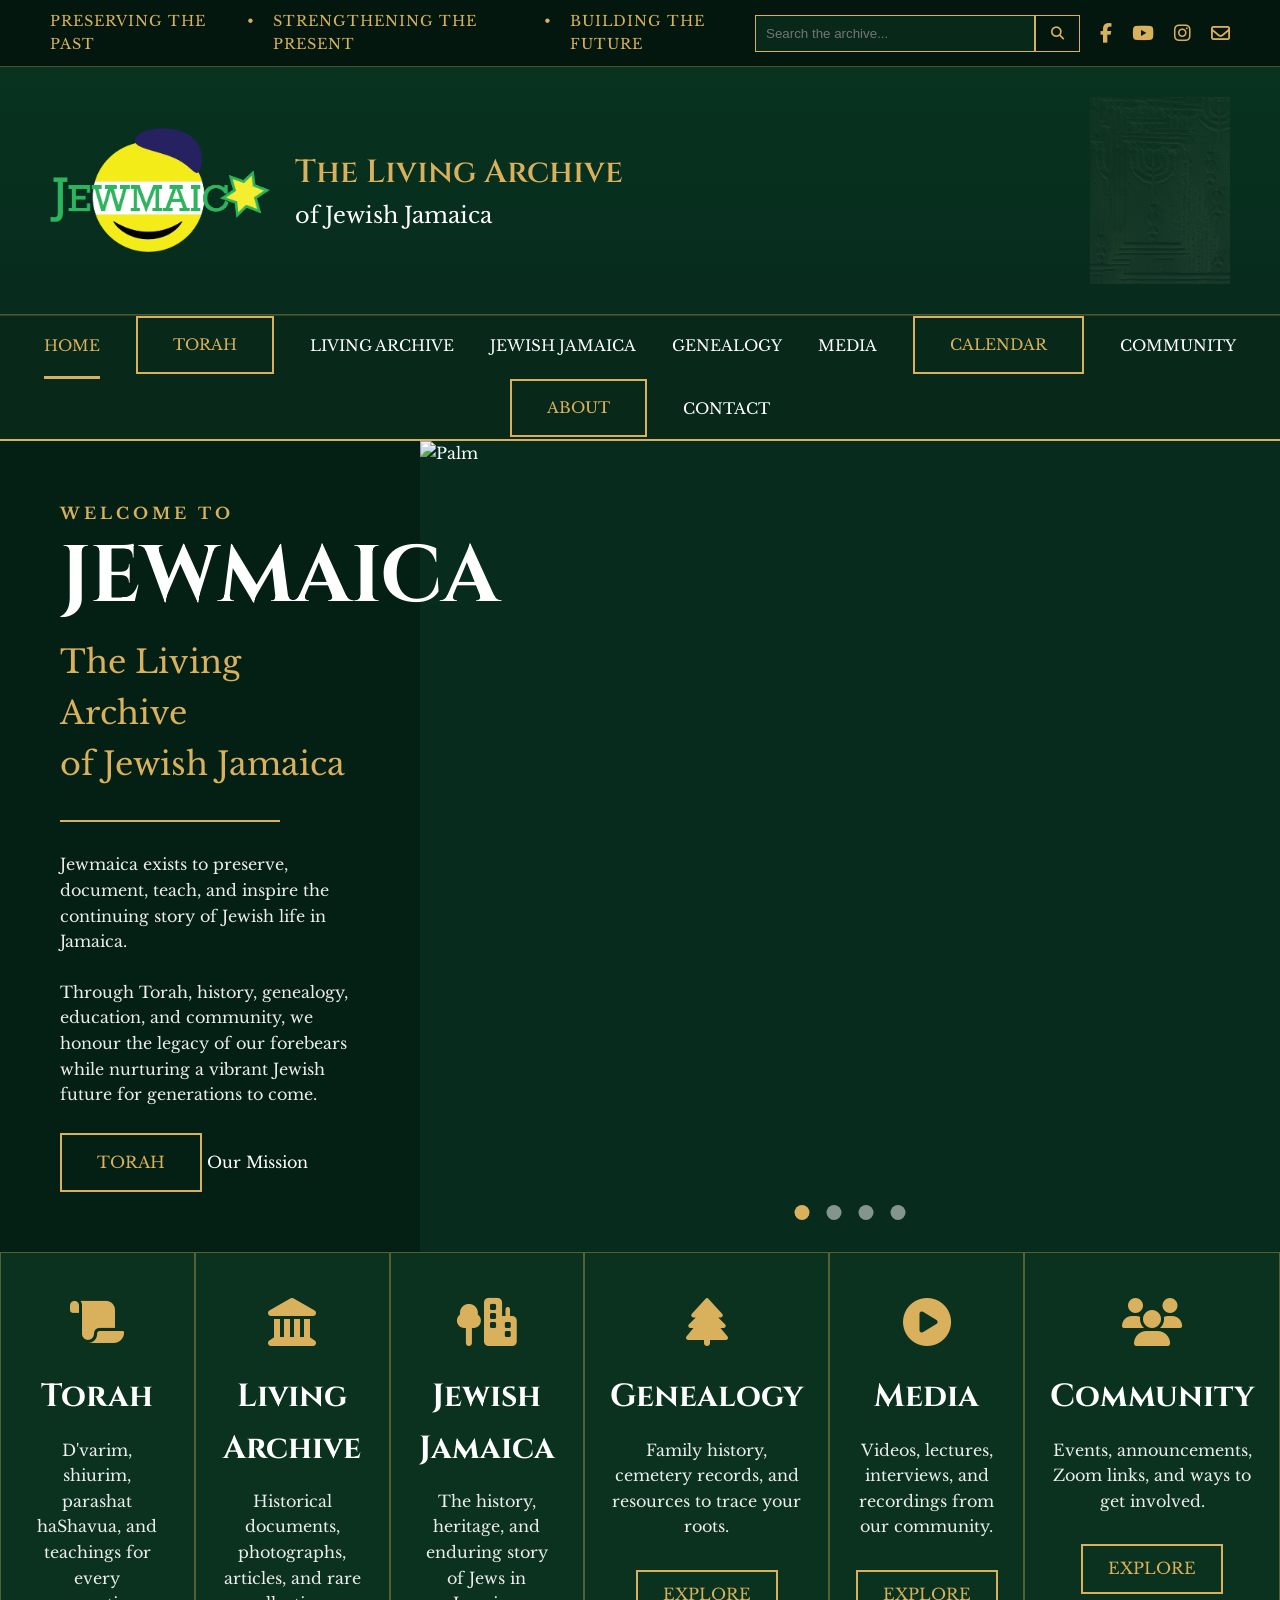
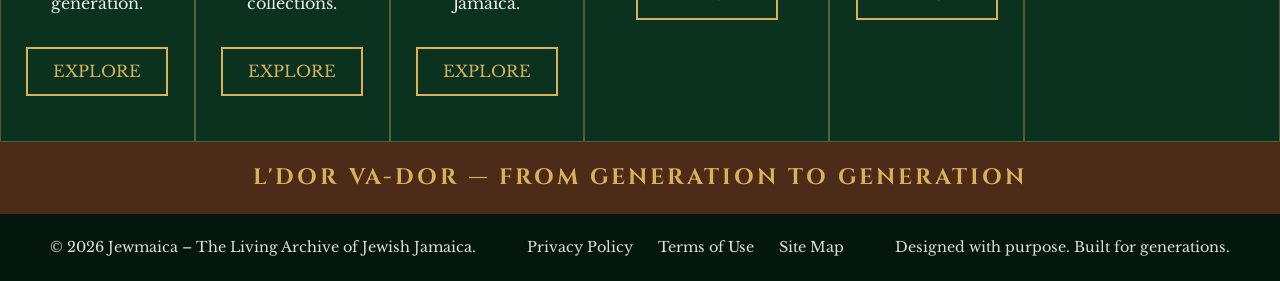
==== index.html @ 3b2e529c "Update index.html" ====
<!DOCTYPE html>
<html lang="en">

<head>
    <meta charset="UTF-8">
    <meta name="viewport" content="width=device-width, initial-scale=1.0">

    <title>Jewmaica | The Living Archive of Jewish Jamaica</title>

    <link rel="stylesheet" href="assets/css/style.css">

</head>

    <title>Jewmaica | The Living Archive of Jewish Jamaica</title>

    <meta name="description"
        content="Jewmaica exists to preserve, document, teach and inspire the continuing story of Jewish life in Jamaica.">

    <link rel="stylesheet" href="style.css">

    <!-- Google Fonts -->
    <link rel="preconnect" href="https://fonts.googleapis.com">
    <link rel="preconnect" href="https://fonts.gstatic.com" crossorigin>

    <link href="https://fonts.googleapis.com/css2?family=Cinzel:wght@400;500;600;700&family=Libre+Baskerville:wght@400;700&display=swap" rel="stylesheet">

    <!-- Font Awesome -->
    <link rel="stylesheet"
        href="https://cdnjs.cloudflare.com/ajax/libs/font-awesome/6.7.2/css/all.min.css">

</head>

<body>

<!-- ========================================= -->
<!-- TOP BAR -->
<!-- ========================================= -->

<div class="top-bar">

    <div class="top-left">

        <span>Preserving the Past</span>

        <span>•</span>

        <span>Strengthening the Present</span>

        <span>•</span>

        <span>Building the Future</span>

    </div>

    <div class="top-right">

        <form>

            <input type="text" placeholder="Search the archive...">

            <button>

                <i class="fa-solid fa-magnifying-glass"></i>

            </button>

        </form>

        <a href="#"><i class="fab fa-facebook-f"></i></a>

        <a href="#"><i class="fab fa-youtube"></i></a>

        <a href="#"><i class="fab fa-instagram"></i></a>

        <a href="#"><i class="fa-regular fa-envelope"></i></a>

    </div>

</div>


<!-- ========================================= -->
<!-- HEADER -->
<!-- ========================================= -->

<header>

<div class="header-container">

<div class="logo-area">

<img src="assets/images/logo.png"
     alt="Jewmaica Logo"
     class="logo">

<div class="site-title">

<h2>The Living Archive</h2>

<h3>of Jewish Jamaica</h3>

</div>

</div>


<div class="header-menorah">

<div class="menorah-area">
    
<img src="assets/images/menorah.jpg"
     alt="Menorah"
    class="menorah">

</div>

</div>

</header>


<!-- ========================================= -->
<!-- NAVIGATION -->
<!-- ========================================= -->

<nav>

<ul>

<li><a href="index.html" class="active">Home</a></li>

<li><a href="pages/torah.html" class="button">TORAH</a></li>

<li><a href="#">Living Archive</a></li>

<li><a href="#">Jewish Jamaica</a></li>

<li><a href="#">Genealogy</a></li>

<li><a href="#">Media</a></li>

<li><a href="pages/calendar.html" class="button">Calendar</a></li>

<li><a href="#">Community</a></li>

<li><a href="pages/about.html" class="button">About</a></li>

<li><a href="#">Contact</a></li>

</ul>

</nav>


<!-- ========================================= -->
<!-- PALM -->
<!-- ========================================= -->

<section class="palm">

<div class="palm-overlay">

<div class="palm-left">

<h4>WELCOME TO</h4>

<h1>JEWMAICA</h1>

<h2>The Living Archive<br>of Jewish Jamaica</h2>

<div class="divider"></div>

<p>

Jewmaica exists to preserve,
document,
teach,
and inspire the continuing story
of Jewish life in Jamaica.

</p>

<p>

Through Torah,
history,
genealogy,
education,
and community,
we honour the legacy of our forebears while nurturing a vibrant Jewish future for generations to come.

</p>

<a href="pages/torah.html" class="button">TORAH</a>

Our Mission

</a>

</div>


<div class="palm-image">

<img src="assets/images/palm.jpg"
     alt="Palm">

<div class="slider-dots">

<span class="active"></span>

<span></span>

<span></span>

<span></span>

</div>

</div>

</div>

</section>


<!-- ========================================= -->
<!-- FEATURE CARDS -->
<!-- ========================================= -->

<section class="cards">

<div class="card">

<i class="fa-solid fa-scroll"></i>

<h3>Torah</h3>

<p>

D'varim,
shiurim,
parashat haShavua,
and teachings
for every generation.

</p>

<a href="#">Explore</a>

</div>


<div class="card">

<i class="fa-solid fa-landmark"></i>

<h3>Living Archive</h3>

<p>

Historical documents,
photographs,
articles,
and rare collections.

</p>

<a href="#">Explore</a>

</div>


<div class="card">

<i class="fa-solid fa-tree-city"></i>

<h3>Jewish Jamaica</h3>

<p>

The history,
heritage,
and enduring story
of Jews in Jamaica.

</p>

<a href="#">Explore</a>

</div>


<div class="card">

<i class="fa-solid fa-tree"></i>

<h3>Genealogy</h3>

<p>

Family history,
cemetery records,
and resources
to trace your roots.

</p>

<a href="#">Explore</a>

</div>


<div class="card">

<i class="fa-solid fa-circle-play"></i>

<h3>Media</h3>

<p>

Videos,
lectures,
interviews,
and recordings
from our community.

</p>

<a href="#">Explore</a>

</div>


<div class="card">

<i class="fa-solid fa-users"></i>

<h3>Community</h3>

<p>

Events,
announcements,
Zoom links,
and ways
to get involved.

</p>

<a href="#">Explore</a>

</div>

</section>


<!-- ========================================= -->
<!-- MOTTO -->
<!-- ========================================= -->

<section class="motto">

<h2>

L'DOR VA-DOR —
FROM GENERATION TO GENERATION

</h2>

</section>


<!-- ========================================= -->
<!-- FOOTER -->
<!-- ========================================= -->

<footer>

<div class="footer-left">

© 2026 Jewmaica –
The Living Archive of Jewish Jamaica.

</div>

<div class="footer-links">

<a href="#">Privacy Policy</a>

<a href="#">Terms of Use</a>

<a href="#">Site Map</a>

</div>

<div class="footer-right">

Designed with purpose.
Built for generations.

</div>

</footer>


<script src="script.js"></script>

</body>

</html>
---- assets/css/style.css ----

---- style.css ----
/*=========================================================
    JEWMAICA
    The Living Archive of Jewish Jamaica

    Version: 0.1.0
    Author: Jewmaica Project

=========================================================*/

/*=========================================
    RESET
=========================================*/

*{
    margin:0;
    padding:0;
    box-sizing:border-box;
}

html{

    scroll-behavior:smooth;

}

body{

    background:#072b1d;
    color:#ffffff;

    font-family:"Libre Baskerville", serif;

    line-height:1.6;

}

/*=========================================
    COLOURS
=========================================*/

:root{

    --green:#072b1d;
    --green2:#0d3c28;

    --gold:#d9b15d;

    --mahogany:#4c2b18;

    --white:#ffffff;

    --grey:#d7d7d7;

}

/*=========================================
    LINKS
=========================================*/

a{

    text-decoration:none;
    color:inherit;

}

img{

    max-width:100%;
    display:block;

}

ul{

    list-style:none;

}

/*=========================================
    TOP BAR
=========================================*/

.top-bar{

    background:#04170f;

    color:var(--gold);

    display:flex;

    justify-content:space-between;

    align-items:center;

    padding:10px 50px;

    border-bottom:1px solid rgba(217,177,93,.35);

}

.top-left{

    display:flex;

    gap:18px;

    font-size:.90rem;

    text-transform:uppercase;

    letter-spacing:1px;

}

.top-right{

    display:flex;

    align-items:center;

    gap:20px;

}

.top-right form{

    display:flex;

}

.top-right input{

    width:280px;

    padding:10px;

    border:1px solid var(--gold);

    background:#082819;

    color:white;

}

.top-right button{

    padding:10px 15px;

    background:transparent;

    color:var(--gold);

    border:1px solid var(--gold);

    cursor:pointer;

}

.top-right a{

    color:var(--gold);

    font-size:1.2rem;

    transition:.3s;

}

.top-right a:hover{

    color:white;

}

/*=========================================
    HEADER
=========================================*/

header{

    background:linear-gradient(#07331f,#072b1d);

    border-bottom:1px solid rgba(217,177,93,.3);

}

.header-container{

    max-width:1500px;

    margin:auto;

    display:flex;

    justify-content:space-between;

    align-items:center;

    padding:30px 50px;

}

.logo-area{

    display:flex;

    align-items:center;

    gap:25px;

}

.logo{

    width:220px;

}

.site-title h2{

    color:var(--gold);

    font-family:"Cinzel",serif;

    font-size:2rem;

    font-weight:600;

}

.site-title h3{

    color:white;

    font-size:1.4rem;

    font-weight:400;

}

.header-menorah img{

    width:140px;

    opacity:.10;

}

/*=========================================
    NAVIGATION
=========================================*/

nav{

    background:#082819;

    border-top:1px solid rgba(217,177,93,.2);

    border-bottom:2px solid var(--gold);

}

nav ul{

    display:flex;

    justify-content:center;

    flex-wrap:wrap;

}

nav li{

    margin:0 18px;

}

nav a{

    display:block;

    padding:18px 0;

    color:white;

    text-transform:uppercase;

    font-size:.95rem;

    transition:.3s;

}

nav a:hover{

    color:var(--gold);

}

.active{

    color:var(--gold);

    border-bottom:3px solid var(--gold);

}

/*=========================================
    PALM
=========================================*/

.hero{

    background:#000;

}

.palm-overlay{

    display:grid;

    grid-template-columns:420px 1fr;

}

.palm-left{

    background:rgba(4,31,20,.92);

    padding:60px;

}

.palm-left h4{

    color:var(--gold);

    letter-spacing:4px;

    margin-bottom:10px;

}

.palm-left h1{

    font-size:5rem;

    font-family:"Cinzel",serif;

    line-height:1;

}

.palm-left h2{

    color:var(--gold);

    margin:20px 0;

    font-size:2rem;

    font-weight:400;

}

.divider{

    width:220px;

    height:2px;

    background:var(--gold);

    margin:30px 0;

}

.palm-left p{

    margin-bottom:25px;

    color:#ececec;

}

.button{

    display:inline-block;

    padding:15px 35px;

    border:2px solid var(--gold);

    color:var(--gold);

    text-transform:uppercase;

    transition:.3s;

}

.button:hover{

    background:var(--gold);

    color:black;

}

.palm-image{

    position:relative;

}

.palm-image img{

    width:100%;

    height:100%;

    object-fit:cover;

}

.slider-dots{

    position:absolute;

    bottom:25px;

    left:50%;

    transform:translateX(-50%);

}

.slider-dots span{

    width:15px;

    height:15px;

    border-radius:50%;

    background:white;

    display:inline-block;

    margin:0 6px;

    opacity:.5;

}

.slider-dots .active{

    opacity:1;

    background:var(--gold);

}

/*=========================================
    FEATURE CARDS
=========================================*/

.cards{

    display:grid;

    grid-template-columns:repeat(6,1fr);

}

.card{

    background:#0a321f;

    border:1px solid rgba(217,177,93,.35);

    text-align:center;

    padding:45px 25px;

}

.card i{

    font-size:3rem;

    color:var(--gold);

    margin-bottom:25px;

}

.card h3{

    font-family:"Cinzel",serif;

    font-size:2rem;

    color:white;

    margin-bottom:15px;

}

.card p{

    margin-bottom:30px;

    color:#ececec;

}

.card a{

    display:inline-block;

    border:2px solid var(--gold);

    padding:10px 25px;

    color:var(--gold);

    text-transform:uppercase;

}

.card a:hover{

    background:var(--gold);

    color:black;

}

/*=========================================
    MOTTO
=========================================*/

.motto{

    background:var(--mahogany);

    text-align:center;

    padding:18px;

    color:var(--gold);

}

.motto h2{

    font-family:"Cinzel",serif;

    letter-spacing:3px;

    font-size:1.4rem;

}

/*=========================================
    FOOTER
=========================================*/

footer{

    background:#04170f;

    display:flex;

    justify-content:space-between;

    align-items:center;

    flex-wrap:wrap;

    padding:22px 50px;

    color:#ddd;

    font-size:.90rem;

}

.footer-links{

    display:flex;

    gap:25px;

}

.footer-links a:hover{

    color:var(--gold);

}

/*=========================================
    RESPONSIVE
=========================================*/

@media(max-width:1200px){

.cards{

grid-template-columns:repeat(3,1fr);

}

.hero-overlay{

grid-template-columns:1fr;

}

.hero-left{

order:2;

}

}

@media(max-width:768px){

.top-bar{

flex-direction:column;

gap:20px;

padding:20px;

}

.header-container{

flex-direction:column;

text-align:center;

}

.logo-area{

flex-direction:column;

}

nav ul{

flex-direction:column;

}

.cards{

grid-template-columns:1fr;

}

.hero-left{

padding:35px;

}

.palm-left h1{

font-size:3.5rem;

}

.top-right input{

width:180px;

}

footer{

flex-direction:column;

gap:20px;

text-align:center;

}

}
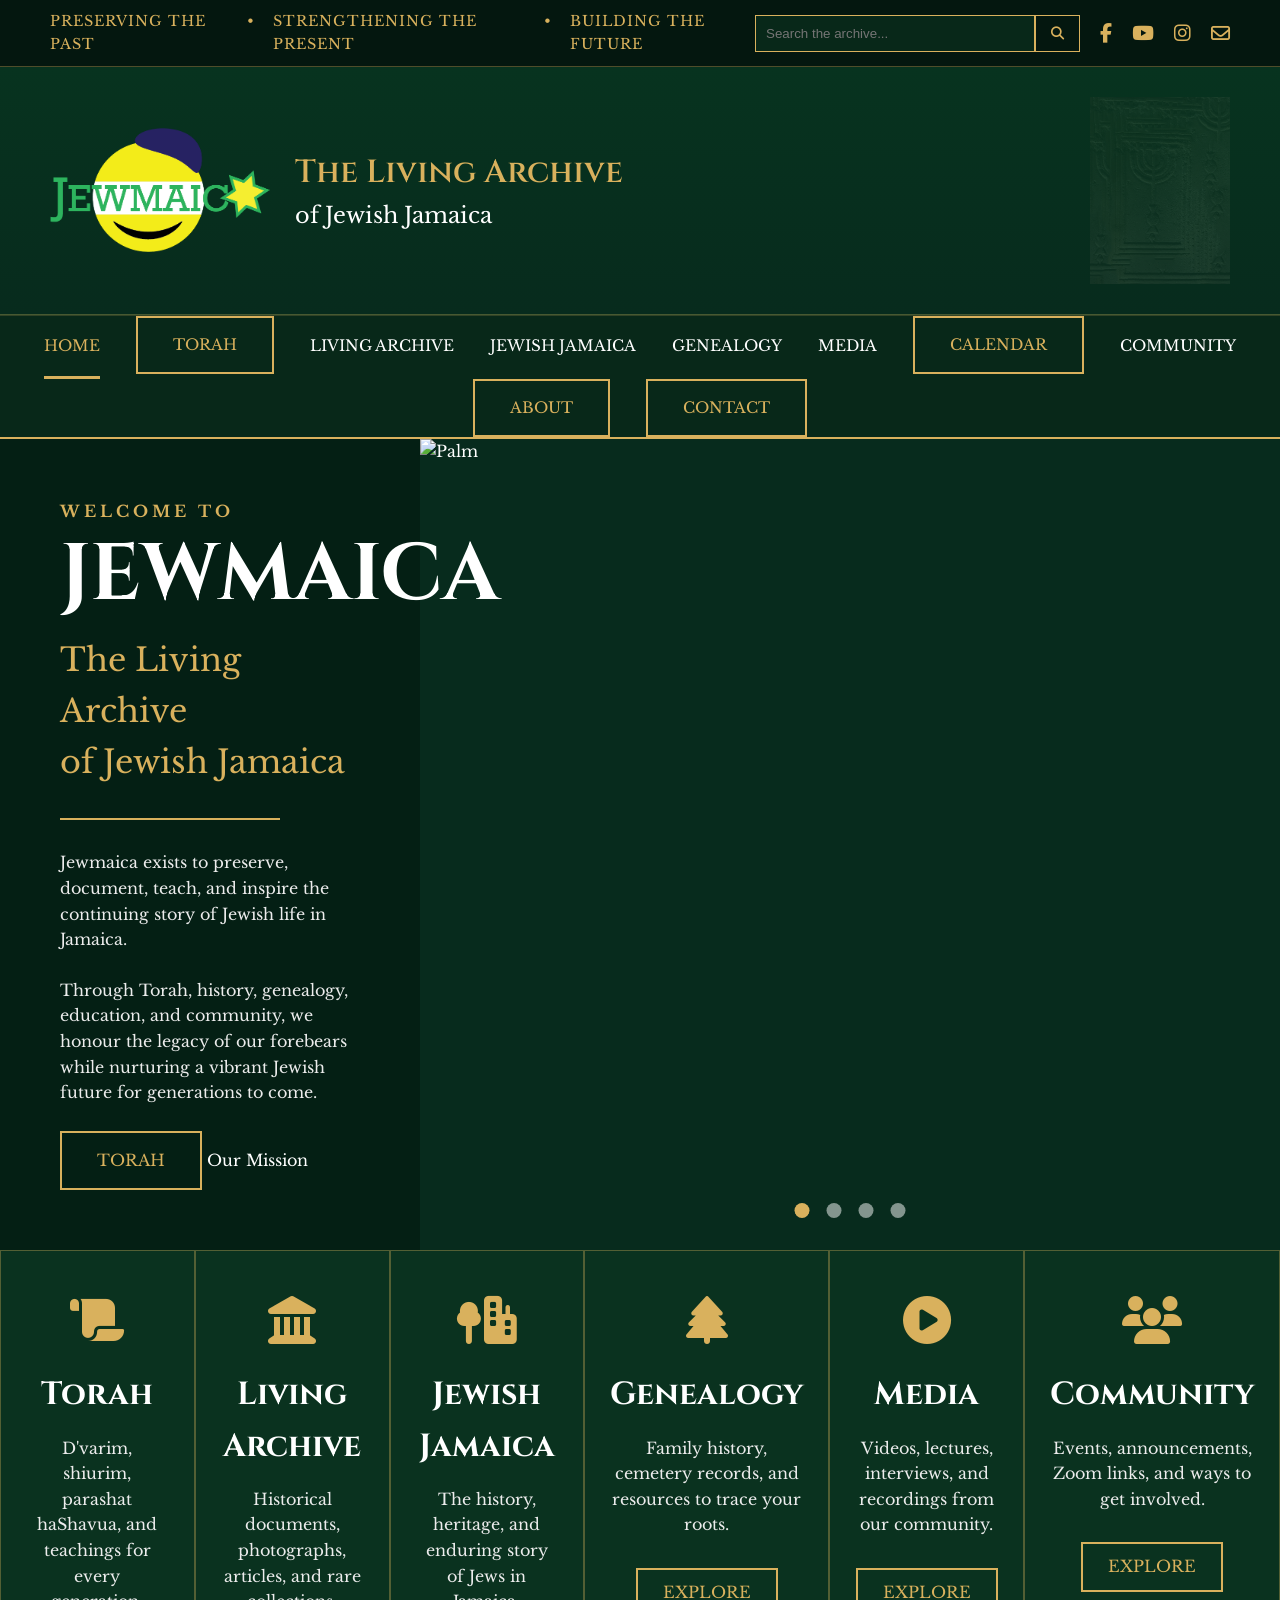
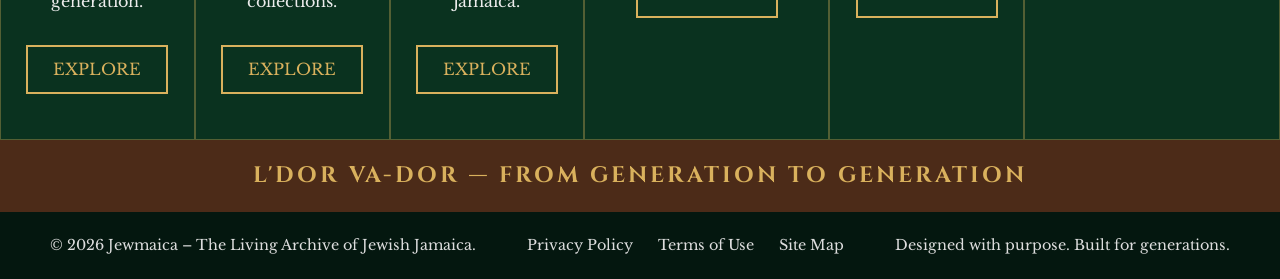
==== commit 19dacd07: "Update index.html" ====
--- a/index.html
+++ b/index.html
@@ -145,7 +145,7 @@
 
 <li><a href="pages/about.html" class="button">About</a></li>
 
-<li><a href="#">Contact</a></li>
+<li><a href="pages/contact.html" class="button">Contact</a></li>
 
 </ul>
 
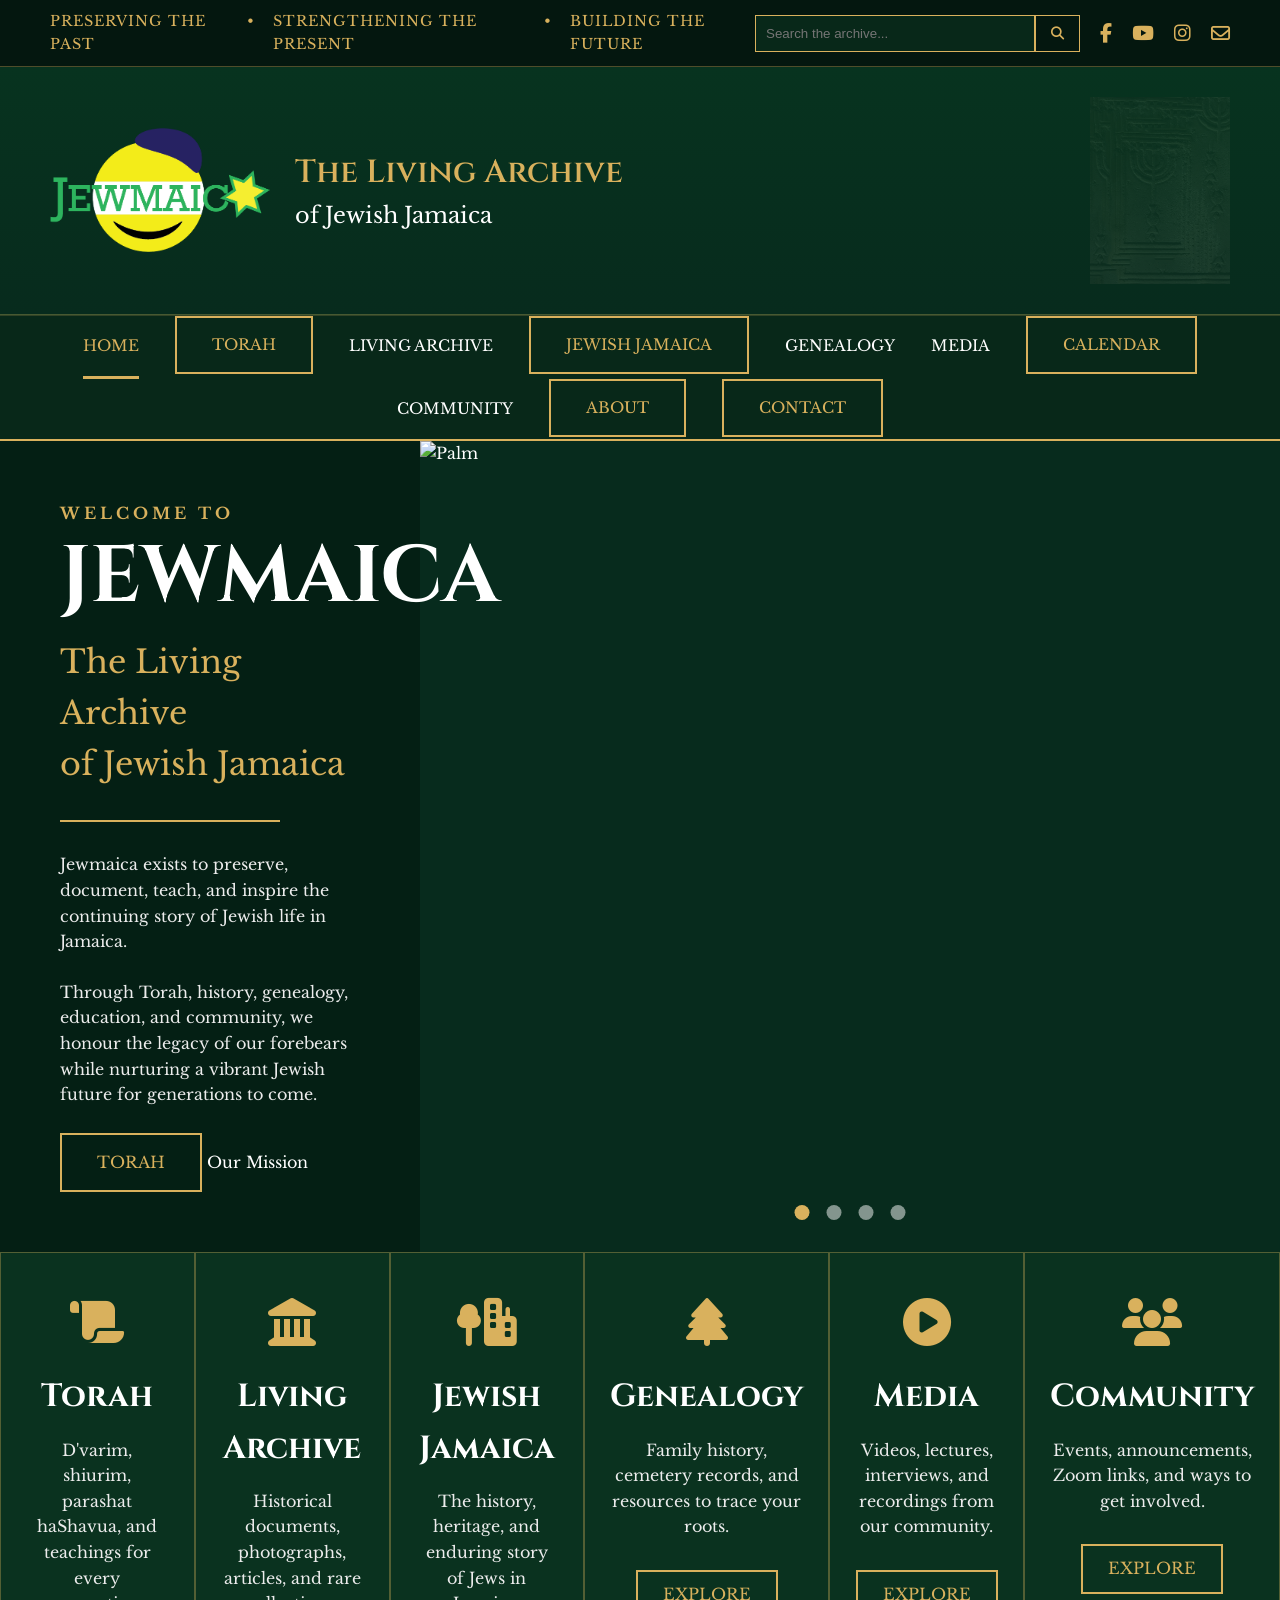
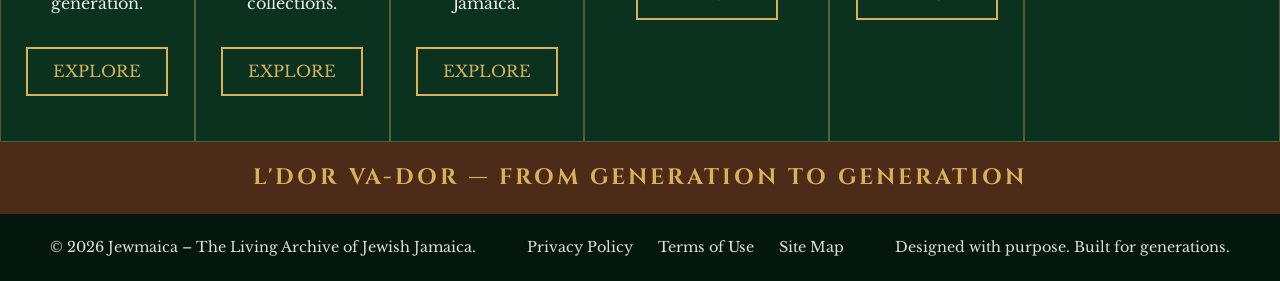
==== commit 718d1533: "Update index.html" ====
--- a/index.html
+++ b/index.html
@@ -133,7 +133,7 @@
 
 <li><a href="#">Living Archive</a></li>
 
-<li><a href="#">Jewish Jamaica</a></li>
+<li><a href="pages/Jewish Jamaica.html" class="button">JEWISH JAMAICA</a></li>
 
 <li><a href="#">Genealogy</a></li>
 
@@ -246,8 +246,8 @@
 
 </p>
 
-<a href="#">Explore</a>
-
+<a href="pages/torah.html">Explore</a>
+    
 </div>
 
 
--- a/style.css
+++ b/style.css
@@ -696,3 +696,47 @@
 }
 
 }
+
+/* =========================================================
+   CONTACT FORM — INPUT TEXT VISIBILITY
+   ========================================================= */
+
+.contact-form input,
+.contact-form textarea,
+.contact-form input[type="text"],
+.contact-form input[type="email"] {
+    background-color: #ffffff !important;
+    color: #222222 !important;
+    -webkit-text-fill-color: #222222 !important;
+    caret-color: #222222 !important;
+    opacity: 1 !important;
+    visibility: visible !important;
+    text-shadow: none !important;
+}
+
+.contact-form input::placeholder,
+.contact-form textarea::placeholder {
+    color: #777777 !important;
+    -webkit-text-fill-color: #777777 !important;
+    opacity: 1 !important;
+}
+
+/* Browser autofill */
+.contact-form input:-webkit-autofill,
+.contact-form input:-webkit-autofill:hover,
+.contact-form input:-webkit-autofill:focus,
+.contact-form textarea:-webkit-autofill {
+    -webkit-text-fill-color: #222222 !important;
+    color: #222222 !important;
+    background-color: #ffffff !important;
+    transition: background-color 9999s ease-in-out 0s;
+}
+
+/* Prevent dark-theme/site-wide rules from changing the form */
+.contact-form input:focus,
+.contact-form textarea:focus {
+    background-color: #ffffff !important;
+    color: #222222 !important;
+    -webkit-text-fill-color: #222222 !important;
+    outline: none;
+}
